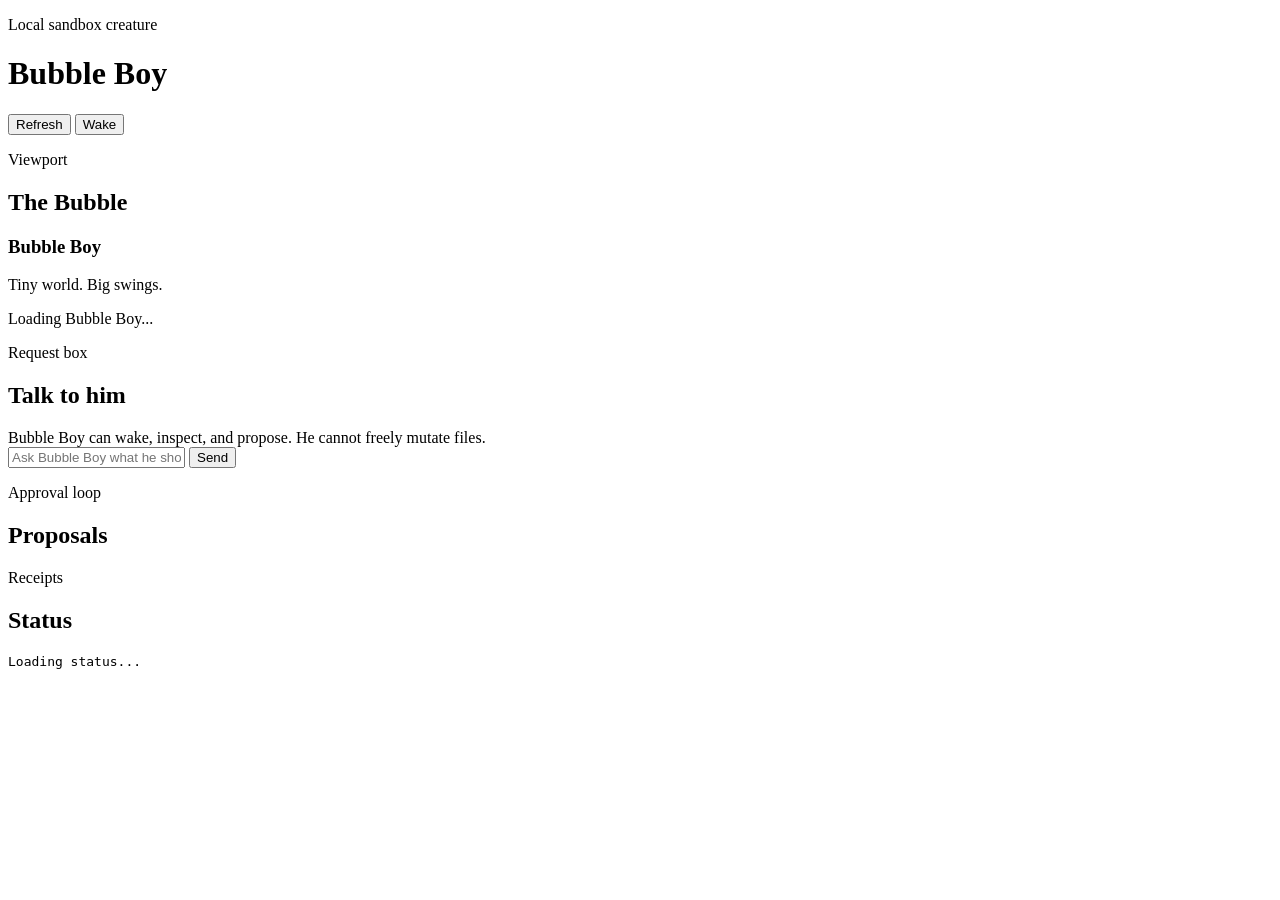
==== bubble_ui/templates/index.html @ e0c6ee74 "gave bubble-boy a webpage" ====
<!doctype html>
<html lang="en">
  <head>
    <meta charset="utf-8" />
    <meta name="viewport" content="width=device-width, initial-scale=1" />
    <title>Bubble Boy</title>
    <link rel="stylesheet" href="/static/style.css" />
  </head>
  <body>
    <main class="app-shell">
      <header class="app-header">
        <div>
          <p class="eyebrow">Local sandbox creature</p>
          <h1>Bubble Boy</h1>
        </div>
        <div class="header-actions">
          <button id="refresh-button" type="button">Refresh</button>
          <button id="wake-button" type="button">Wake</button>
        </div>
      </header>

      <section class="layout-grid">
        <section class="panel bubble-panel" aria-labelledby="bubble-title">
          <div class="panel-heading">
            <p class="eyebrow">Viewport</p>
            <h2 id="bubble-title">The Bubble</h2>
          </div>

          <div class="bubble-room" id="bubble-room">
            <div class="avatar-card" id="avatar-card">
              <div class="avatar-orb" id="avatar-orb" aria-hidden="true"></div>
              <div>
                <h3 id="avatar-name">Bubble Boy</h3>
                <p id="avatar-motto">Tiny world. Big swings.</p>
              </div>
            </div>
            <div class="speech-bubble" id="avatar-speech">Loading Bubble Boy...</div>
            <div class="room-zones" id="room-zones"></div>
          </div>
        </section>

        <section class="panel chat-panel" aria-labelledby="chat-title">
          <div class="panel-heading">
            <p class="eyebrow">Request box</p>
            <h2 id="chat-title">Talk to him</h2>
          </div>

          <div class="chat-log" id="chat-log">
            <div class="chat-message system-message">
              Bubble Boy can wake, inspect, and propose. He cannot freely mutate files.
            </div>
          </div>

          <form class="chat-form" id="chat-form">
            <input
              id="chat-input"
              type="text"
              placeholder="Ask Bubble Boy what he should improve next..."
              autocomplete="off"
            />
            <button type="submit">Send</button>
          </form>
        </section>
      </section>

      <section class="lower-grid">
        <section class="panel proposals-panel" aria-labelledby="proposals-title">
          <div class="panel-heading">
            <p class="eyebrow">Approval loop</p>
            <h2 id="proposals-title">Proposals</h2>
          </div>
          <div class="proposal-list" id="proposal-list"></div>
        </section>

        <section class="panel status-panel" aria-labelledby="status-title">
          <div class="panel-heading">
            <p class="eyebrow">Receipts</p>
            <h2 id="status-title">Status</h2>
          </div>
          <pre id="status-output">Loading status...</pre>
        </section>
      </section>
    </main>

    <script src="/static/app.js"></script>
  </body>
</html>
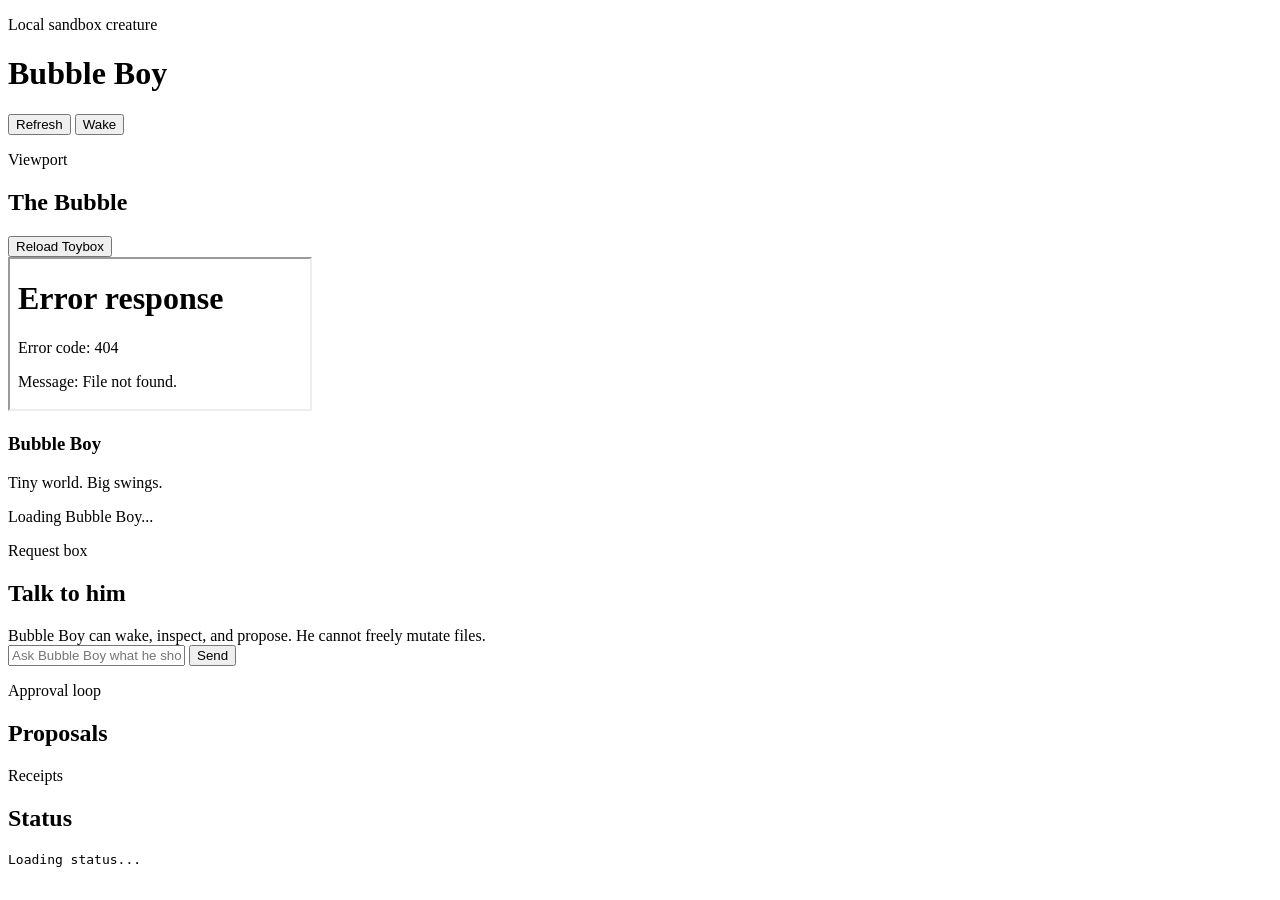
==== commit a828c665: "added 3d render" ====
--- a/bubble_ui/templates/index.html
+++ b/bubble_ui/templates/index.html
@@ -24,11 +24,23 @@
       <section class="layout-grid">
         <section class="panel bubble-panel" aria-labelledby="bubble-title">
           <div class="panel-heading">
-            <p class="eyebrow">Viewport</p>
-            <h2 id="bubble-title">The Bubble</h2>
+            <div>
+              <p class="eyebrow">Viewport</p>
+              <h2 id="bubble-title">The Bubble</h2>
+            </div>
+            <div class="viewport-actions">
+              <button id="reload-toybox-button" type="button">Reload Toybox</button>
+            </div>
           </div>
 
           <div class="bubble-room" id="bubble-room">
+            <iframe
+              id="toybox-frame"
+              class="toybox-frame"
+              src="/toybox"
+              title="Bubble Boy toybox world"
+              sandbox="allow-scripts"
+            ></iframe>
             <div class="avatar-card" id="avatar-card">
               <div class="avatar-orb" id="avatar-orb" aria-hidden="true"></div>
               <div>
@@ -86,4 +98,4 @@
 
     <script src="/static/app.js"></script>
   </body>
-</html>+</html>
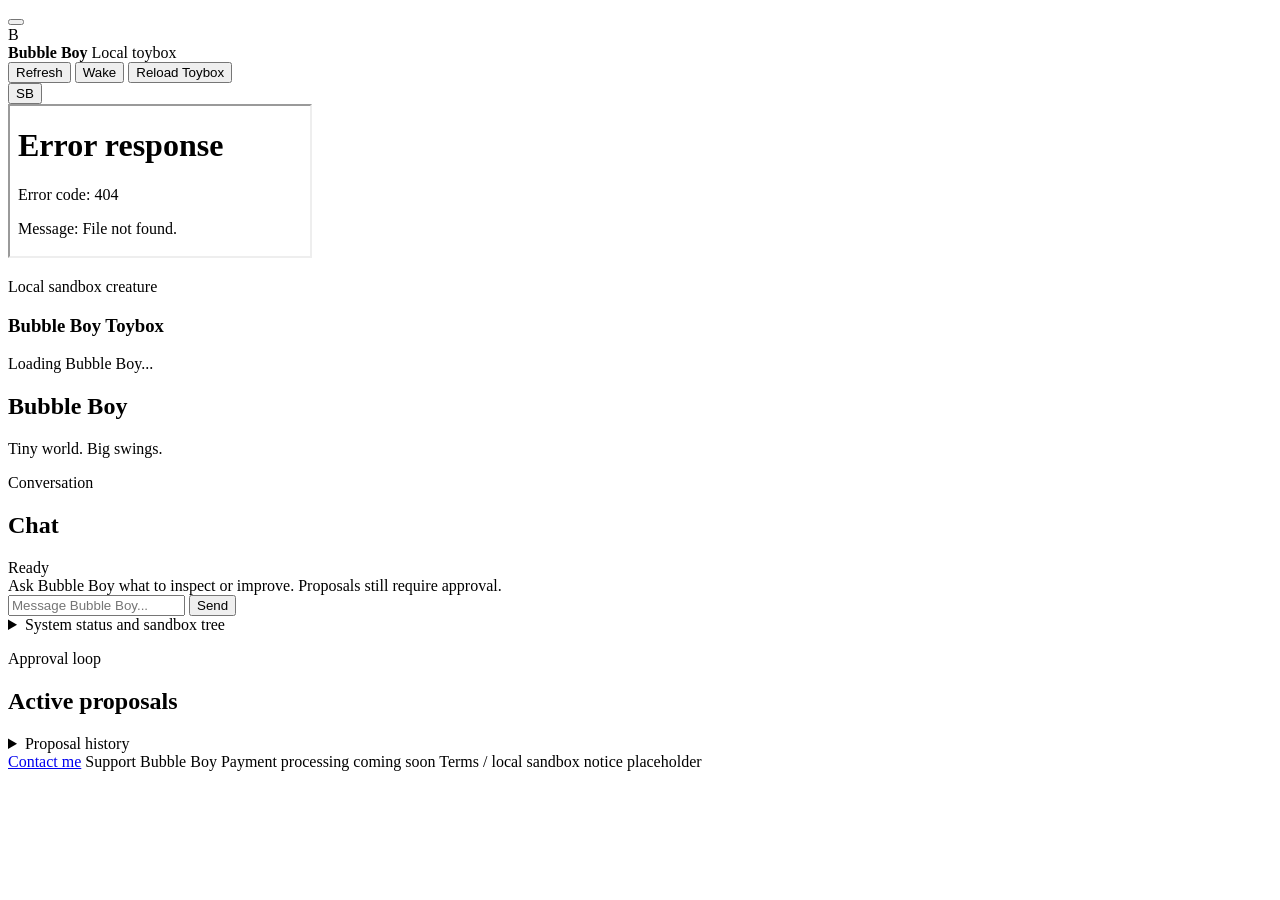
==== commit c62f5a00: "updated ui formatting" ====
--- a/bubble_ui/templates/index.html
+++ b/bubble_ui/templates/index.html
@@ -9,92 +9,119 @@
     <link rel="stylesheet" href="/static/style.css" />
   </head>
   <body>
-    <main class="app-shell">
-      <header class="app-header">
-        <div>
-          <p class="eyebrow">Local sandbox creature</p>
-          <h1>Bubble Boy</h1>
+    <div class="app-shell">
+      <header class="top-bar">
+        <button class="icon-button menu-button" type="button" aria-label="Menu placeholder">
+          <span aria-hidden="true"></span>
+          <span aria-hidden="true"></span>
+          <span aria-hidden="true"></span>
+        </button>
+
+        <div class="brand-lockup" aria-label="Bubble Boy">
+          <div class="brand-mark" aria-hidden="true">B</div>
+          <div>
+            <strong>Bubble Boy</strong>
+            <span>Local toybox</span>
+          </div>
         </div>
-        <div class="header-actions">
+
+        <div class="top-actions">
           <button id="refresh-button" type="button">Refresh</button>
           <button id="wake-button" type="button">Wake</button>
+          <button id="reload-toybox-button" type="button">Reload Toybox</button>
         </div>
+
+        <button class="profile-button" type="button" aria-label="Profile placeholder">SB</button>
       </header>
 
-      <section class="layout-grid">
-        <section class="panel bubble-panel" aria-labelledby="bubble-title">
-          <div class="panel-heading">
-            <div>
-              <p class="eyebrow">Viewport</p>
-              <h2 id="bubble-title">The Bubble</h2>
-            </div>
-            <div class="viewport-actions">
-              <button id="reload-toybox-button" type="button">Reload Toybox</button>
-            </div>
+      <main>
+        <section class="watch-stage" aria-label="Bubble Boy toybox viewport">
+          <iframe
+            id="toybox-frame"
+            class="toybox-frame"
+            src="/toybox"
+            title="Bubble Boy toybox world"
+            sandbox="allow-scripts"
+          ></iframe>
+        </section>
+
+        <section class="watch-info" aria-label="Bubble Boy information and actions">
+          <div class="conversation-column">
+            <section class="video-summary" aria-labelledby="bubble-title">
+              <div class="summary-main">
+                <p class="eyebrow">Local sandbox creature</p>
+                <h1 id="bubble-title">Bubble Boy Toybox</h1>
+                <p class="speech-line" id="avatar-speech">Loading Bubble Boy...</p>
+              </div>
+
+              <div class="avatar-card" id="avatar-card">
+                <div class="avatar-orb" id="avatar-orb" aria-hidden="true"></div>
+                <div>
+                  <h2 id="avatar-name">Bubble Boy</h2>
+                  <p id="avatar-motto">Tiny world. Big swings.</p>
+                </div>
+              </div>
+            </section>
+
+            <section class="chat-panel" aria-labelledby="chat-title">
+              <div class="section-heading">
+                <div>
+                  <p class="eyebrow">Conversation</p>
+                  <h2 id="chat-title">Chat</h2>
+                </div>
+                <div class="status-pill" id="request-status" aria-live="polite">Ready</div>
+              </div>
+
+              <div class="chat-log" id="chat-log" aria-live="polite">
+                <div class="chat-message bubble-message">
+                  Ask Bubble Boy what to inspect or improve. Proposals still require approval.
+                </div>
+              </div>
+
+              <form class="chat-form" id="chat-form">
+                <input
+                  id="chat-input"
+                  type="text"
+                  placeholder="Message Bubble Boy..."
+                  autocomplete="off"
+                />
+                <button type="submit" id="chat-submit-button">Send</button>
+              </form>
+            </section>
+
+            <details class="debug-details">
+              <summary>System status and sandbox tree</summary>
+              <pre id="status-output">Loading status...</pre>
+              <div class="room-zones" id="room-zones"></div>
+            </details>
           </div>
 
-          <div class="bubble-room" id="bubble-room">
-            <iframe
-              id="toybox-frame"
-              class="toybox-frame"
-              src="/toybox"
-              title="Bubble Boy toybox world"
-              sandbox="allow-scripts"
-            ></iframe>
-            <div class="avatar-card" id="avatar-card">
-              <div class="avatar-orb" id="avatar-orb" aria-hidden="true"></div>
+          <aside class="proposal-rail" aria-labelledby="proposals-title">
+            <div class="section-heading">
               <div>
-                <h3 id="avatar-name">Bubble Boy</h3>
-                <p id="avatar-motto">Tiny world. Big swings.</p>
+                <p class="eyebrow">Approval loop</p>
+                <h2 id="proposals-title">Active proposals</h2>
               </div>
             </div>
-            <div class="speech-bubble" id="avatar-speech">Loading Bubble Boy...</div>
-            <div class="room-zones" id="room-zones"></div>
-          </div>
+
+            <div class="notice" id="approval-notice" role="status" aria-live="polite"></div>
+            <div class="proposal-list" id="proposal-list"></div>
+
+            <details class="proposal-history">
+              <summary>Proposal history</summary>
+              <div class="proposal-list proposal-history-list" id="proposal-history-list"></div>
+            </details>
+          </aside>
         </section>
 
-        <section class="panel chat-panel" aria-labelledby="chat-title">
-          <div class="panel-heading">
-            <p class="eyebrow">Request box</p>
-            <h2 id="chat-title">Talk to him</h2>
-          </div>
-
-          <div class="chat-log" id="chat-log">
-            <div class="chat-message system-message">
-              Bubble Boy can wake, inspect, and propose. He cannot freely mutate files.
-            </div>
-          </div>
-
-          <form class="chat-form" id="chat-form">
-            <input
-              id="chat-input"
-              type="text"
-              placeholder="Ask Bubble Boy what he should improve next..."
-              autocomplete="off"
-            />
-            <button type="submit">Send</button>
-          </form>
-        </section>
-      </section>
-
-      <section class="lower-grid">
-        <section class="panel proposals-panel" aria-labelledby="proposals-title">
-          <div class="panel-heading">
-            <p class="eyebrow">Approval loop</p>
-            <h2 id="proposals-title">Proposals</h2>
-          </div>
-          <div class="proposal-list" id="proposal-list"></div>
-        </section>
-
-        <section class="panel status-panel" aria-labelledby="status-title">
-          <div class="panel-heading">
-            <p class="eyebrow">Receipts</p>
-            <h2 id="status-title">Status</h2>
-          </div>
-          <pre id="status-output">Loading status...</pre>
-        </section>
-      </section>
-    </main>
+        <footer class="site-footer" aria-label="Contact and payment placeholders">
+          <a href="mailto:hello@example.invalid">Contact me</a>
+          <span>Support Bubble Boy</span>
+          <span>Payment processing coming soon</span>
+          <span>Terms / local sandbox notice placeholder</span>
+        </footer>
+      </main>
+    </div>
 
     <script src="/static/app.js"></script>
   </body>
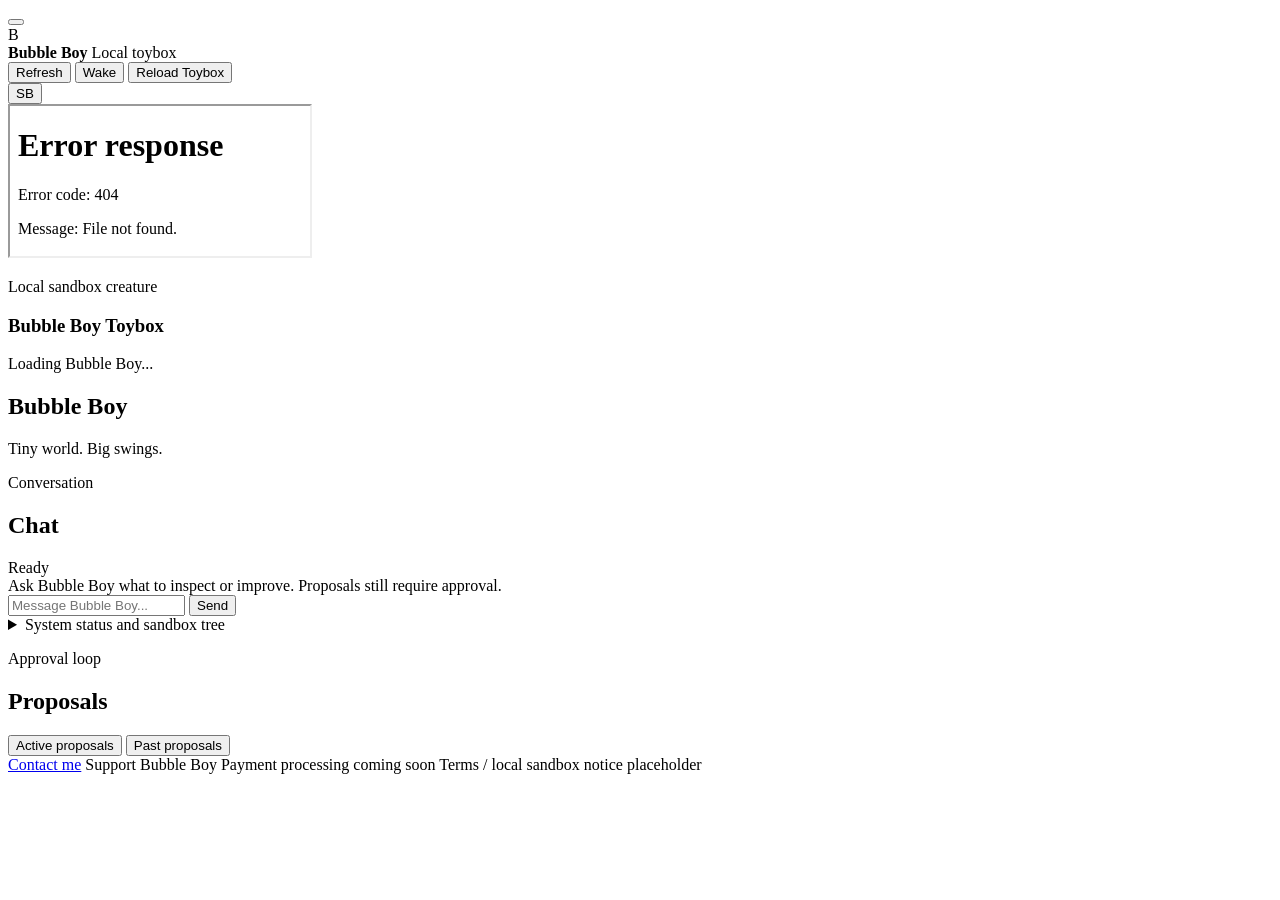
==== commit cbef5b2b: "updated chat and proposals" ====
--- a/bubble_ui/templates/index.html
+++ b/bubble_ui/templates/index.html
@@ -100,17 +100,53 @@
             <div class="section-heading">
               <div>
                 <p class="eyebrow">Approval loop</p>
-                <h2 id="proposals-title">Active proposals</h2>
+                <h2 id="proposals-title">Proposals</h2>
               </div>
             </div>
 
+            <div class="proposal-tabs" role="tablist" aria-label="Proposal views">
+              <button
+                id="active-proposals-tab"
+                class="proposal-tab is-selected"
+                type="button"
+                role="tab"
+                aria-selected="true"
+                aria-controls="active-proposals-panel"
+              >
+                Active proposals
+              </button>
+              <button
+                id="past-proposals-tab"
+                class="proposal-tab"
+                type="button"
+                role="tab"
+                aria-selected="false"
+                aria-controls="past-proposals-panel"
+              >
+                Past proposals
+              </button>
+            </div>
+
             <div class="notice" id="approval-notice" role="status" aria-live="polite"></div>
-            <div class="proposal-list" id="proposal-list"></div>
 
-            <details class="proposal-history">
-              <summary>Proposal history</summary>
+            <section
+              id="active-proposals-panel"
+              class="proposal-tab-panel is-selected"
+              role="tabpanel"
+              aria-labelledby="active-proposals-tab"
+            >
+              <div class="proposal-list" id="proposal-list"></div>
+            </section>
+
+            <section
+              id="past-proposals-panel"
+              class="proposal-tab-panel"
+              role="tabpanel"
+              aria-labelledby="past-proposals-tab"
+              hidden
+            >
               <div class="proposal-list proposal-history-list" id="proposal-history-list"></div>
-            </details>
+            </section>
           </aside>
         </section>
 
